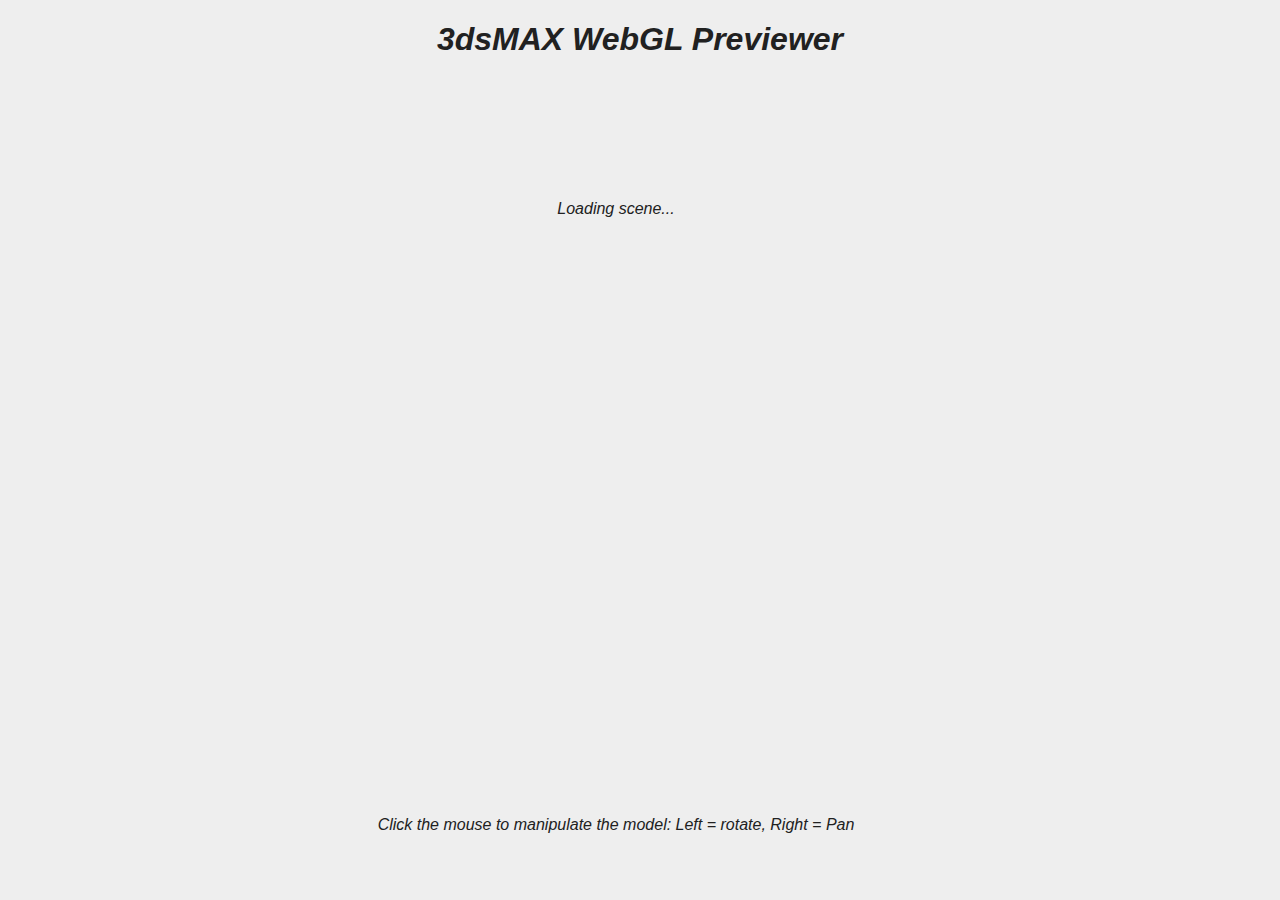
==== previewer/previewer.html @ d3064354 "Ported to Three.js r50" ====
<!DOCTYPE html PUBLIC "-//W3C//DTD HTML 4.01 Transitional//EN" "http://www.w3.org/TR/html4/loose.dtd">
<html>
<head>
<meta http-equiv="Content-Type" content="text/html; charset=UTF-8">
<title>3dsMAX WebGL Previewer</title>

	<link href="./css/previewer.css" rel="stylesheet" /> 
	<script src="./libs/three.js"></script>
	<script src="./libs/jquery-1.6.4.js"></script>
    <script src="./libs/jquery.mousewheel.js"></script>
	<script src="./libs/RequestAnimationFrame.js"></script>
	<script src="./sim/sim.js"></script>
	<script src="./viewer/sceneViewer.js"></script>
	<script src="./viewer/sceneData.js"></script>
	<script>

	function onLoadComplete()
	{
		// Hide the loader bar
		var loadStatus = document.getElementById("loadStatus");
		loadStatus.style.display = 'none';		
	}
	
	$(document).ready(
		function() {
			var container = document.getElementById("container");
			
			var app = new SceneViewer();
			app.init({ container: container });

			var sceneData = new SceneData();
			sceneData.onLoadComplete = onLoadComplete;
//			sceneData.init({ url : "../exports/blenderscene/scene.js", scale:.1});			
//			sceneData.init({ url : "../exports/boxPyrsLightsCams/boxPyrsLightsCams.js", scale:.01});			
			sceneData.init({ url : "../exports/teapotTextures/scene.js", scale:.01});			
			app.addContent(sceneData);

			// Hack! Turn up the headlight because scene exporter doesn't give us the
			// scene lights...
			// app.headlight.intensity = 2;
			
			app.run();
		}
	);
	</script>

</head>
<body>
	<center><h1>3dsMAX WebGL Previewer</h1></center>
    <div id="container"></div>
	<div id="loadStatus">
	Loading scene...
	</div>
	<div id="prompt">
	Click the mouse to manipulate the model: Left = rotate, Right = Pan<br></br>
	</div>

</body>
</html>
---- previewer/css/previewer.css ----
@CHARSET "UTF-8";
* {
    font-family: Arial;
    font-style: italic;
}

body {
	background-color:#eeeeee;
	color:#212121;
}

#container {
	z-index:-1;
	width: 95%;
	height: 80%;
	position:absolute;
}


#loadStatus {
	width: 95%;
	height: 6%;
	top: 200px;
	text-align:center;
	position:absolute;
}

#prompt {
	width: 95%;
	height: 6%;
	bottom: 30px;
	text-align:center;
	position:absolute;
}
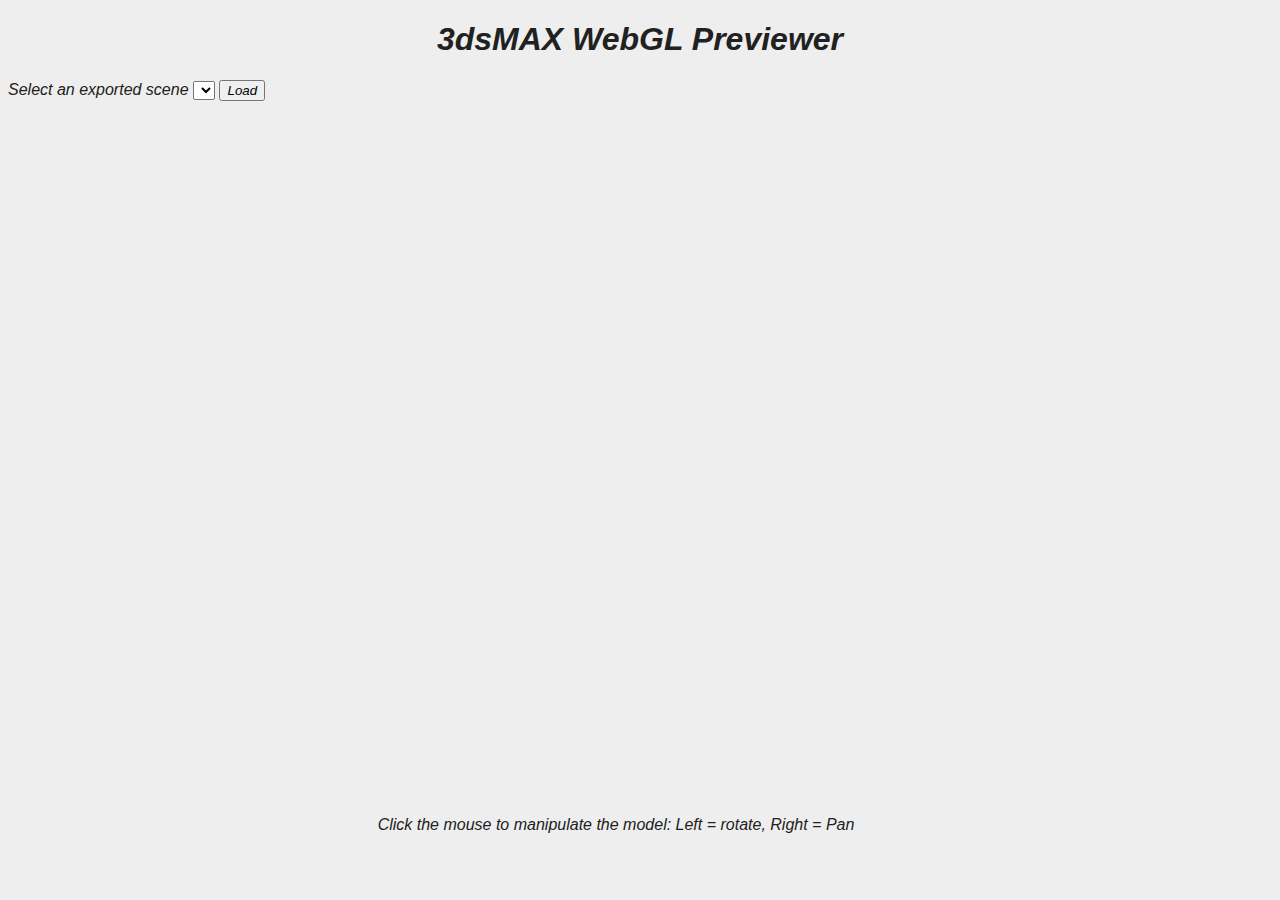
==== commit 6c999eea: "Some renaming" ====
--- a/previewer/previewer.html
+++ b/previewer/previewer.html
@@ -12,34 +12,87 @@
 	<script src="./sim/sim.js"></script>
 	<script src="./viewer/sceneViewer.js"></script>
 	<script src="./viewer/sceneData.js"></script>
+	<script src="./viewer/sceneUtils.js"></script>
 	<script>
 
-	function onLoadComplete()
+	var app = null;
+	
+	function selectExport()
+	{
+	    var select = document.getElementById("exports");
+	    var index = select.selectedIndex;
+		if (index >= 0)
+		{
+			var dirname = select.options[index].text;
+			
+			var sceneData = new SceneData();
+			sceneData.onLoadComplete = function(data) { onLoadComplete(app, sceneData); } ;
+			var url = "../exports/" + dirname + "/scene.js";
+			var loadStatus = document.getElementById("loadStatus");
+			loadStatus.style.display = 'block';		
+			sceneData.init({ url : url });
+		}
+	}
+
+	function parseResponse(xmlhttp, elt)
+	{
+	    if (xmlhttp.readyState == 4)
+	    {
+	        if (xmlhttp.status == 200)
+	        {	            
+	            var result = JSON.parse(xmlhttp.responseText);
+
+				/*var option = document.createElement("option");
+				option.text = "";
+				elt.add(option);
+				*/
+				var i, len = result.length;
+				elt.size = len;
+				for (i = 0; i < len; i++)
+				{
+					option = document.createElement("option");
+					option.text=result[i];
+					elt.add(option);
+				}
+
+	        }
+	        else if (xmlhttp.status == 404)
+	        {
+	            // updateStatus("Status: 404");
+	        }
+	    }
+	}
+
+	function listExports()
+	{
+		var listing = document.getElementById("exports");
+		
+	    xmlhttp = new XMLHttpRequest();
+
+	    xmlhttp.onreadystatechange = function () { parseResponse(xmlhttp, listing); } ;
+
+	    xmlhttp.open('GET', "listexports.php", true);
+	    xmlhttp.send(null);
+	}
+	
+	function onLoadComplete(viewer, sceneData)
 	{
 		// Hide the loader bar
 		var loadStatus = document.getElementById("loadStatus");
 		loadStatus.style.display = 'none';		
+		viewer.replaceScene(sceneData);
 	}
 	
 	$(document).ready(
 		function() {
 			var container = document.getElementById("container");
 			
-			var app = new SceneViewer();
+			app = new SceneViewer();
 			app.init({ container: container });
 
-			var sceneData = new SceneData();
-			sceneData.onLoadComplete = onLoadComplete;
-//			sceneData.init({ url : "../exports/blenderscene/scene.js", scale:.1});			
-//			sceneData.init({ url : "../exports/boxPyrsLightsCams/boxPyrsLightsCams.js", scale:.01});			
-			sceneData.init({ url : "../exports/teapotTextures/scene.js", scale:.01});			
-			app.addContent(sceneData);
+			app.run();
 
-			// Hack! Turn up the headlight because scene exporter doesn't give us the
-			// scene lights...
-			// app.headlight.intensity = 2;
-			
-			app.run();
+			listExports();
 		}
 	);
 	</script>
@@ -48,12 +101,18 @@
 <body>
 	<center><h1>3dsMAX WebGL Previewer</h1></center>
     <div id="container"></div>
-	<div id="loadStatus">
+	<div id="loadStatus" style="display:none">
 	Loading scene...
 	</div>
 	<div id="prompt">
 	Click the mouse to manipulate the model: Left = rotate, Right = Pan<br></br>
 	</div>
+	<div id="listing">
+		Select an exported scene
+		<select id="exports" size="1"  ondblclick="selectExport();">
+		</select>
+		<button id="loadButton" onclick="selectExport();">Load</button>
+	 </div>
 
 </body>
 </html>